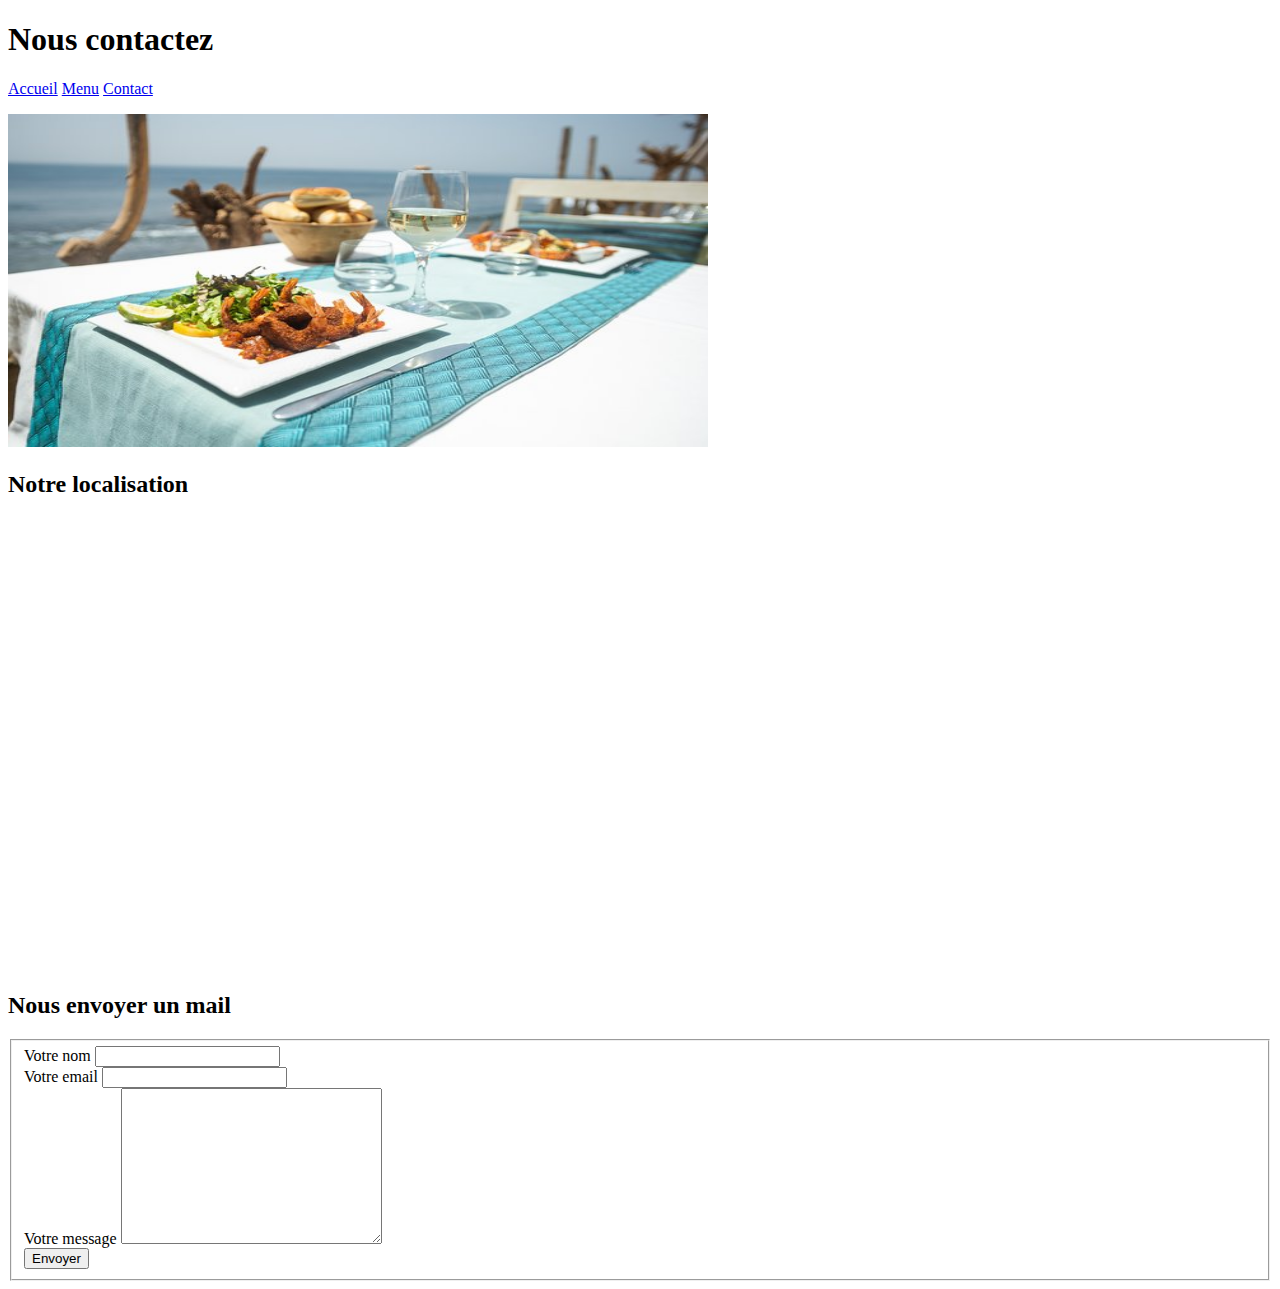
==== contact.html @ ef87e5ef "first_commit" ====
<!DOCTYPE html>
<html lang="en">
<head>
    <meta charset="UTF-8">
    <title>Nous contactez</title>
</head>
<body>
    <h1>Nous contactez</h1>
    <p>
        <a href="index.html">Accueil</a>
        <a href="menu.html">Menu</a>
        <a href="contact.html">Contact</a>
    </p>
    
    <img src="img/restau.jpg" alt="" width="700" height="333">
    <p>
        <h2>Notre localisation</h2>
        <iframe src="https://www.google.com/maps/embed?pb=!1m18!1m12!1m3!1d30870.962451939642!2d-17.48088597718399!3d14.719923592488835!2m3!1f0!2f0!3f0!3m2!1i1024!2i768!4f13.1!3m3!1m2!1s0xec172b24815005d%3A0x9d62f9a5fa3d2680!2sSicap-Libert%C3%A9%2C%20Dakar!5e0!3m2!1sfr!2ssn!4v1615988398445!5m2!1sfr!2ssn" width="600" height="450" style="border:0;" allowfullscreen="" loading="lazy"></iframe>
    </p>
    
    <h2>Nous envoyer un mail</h2>
    
    <fieldset>
        <div>
            <label for="name">Votre nom</label>
            <input type="text">
        </div>
        <div>
            <label for="email">Votre email</label>
            <input type="text">
        </div>
        <div>
            <label for="name">Votre message</label>
            <textarea name="message" id="" cols="30" rows="10"></textarea>
        </div>
        <div>
            <button>Envoyer</button>
        </div>
    </fieldset>
</body>
</html>
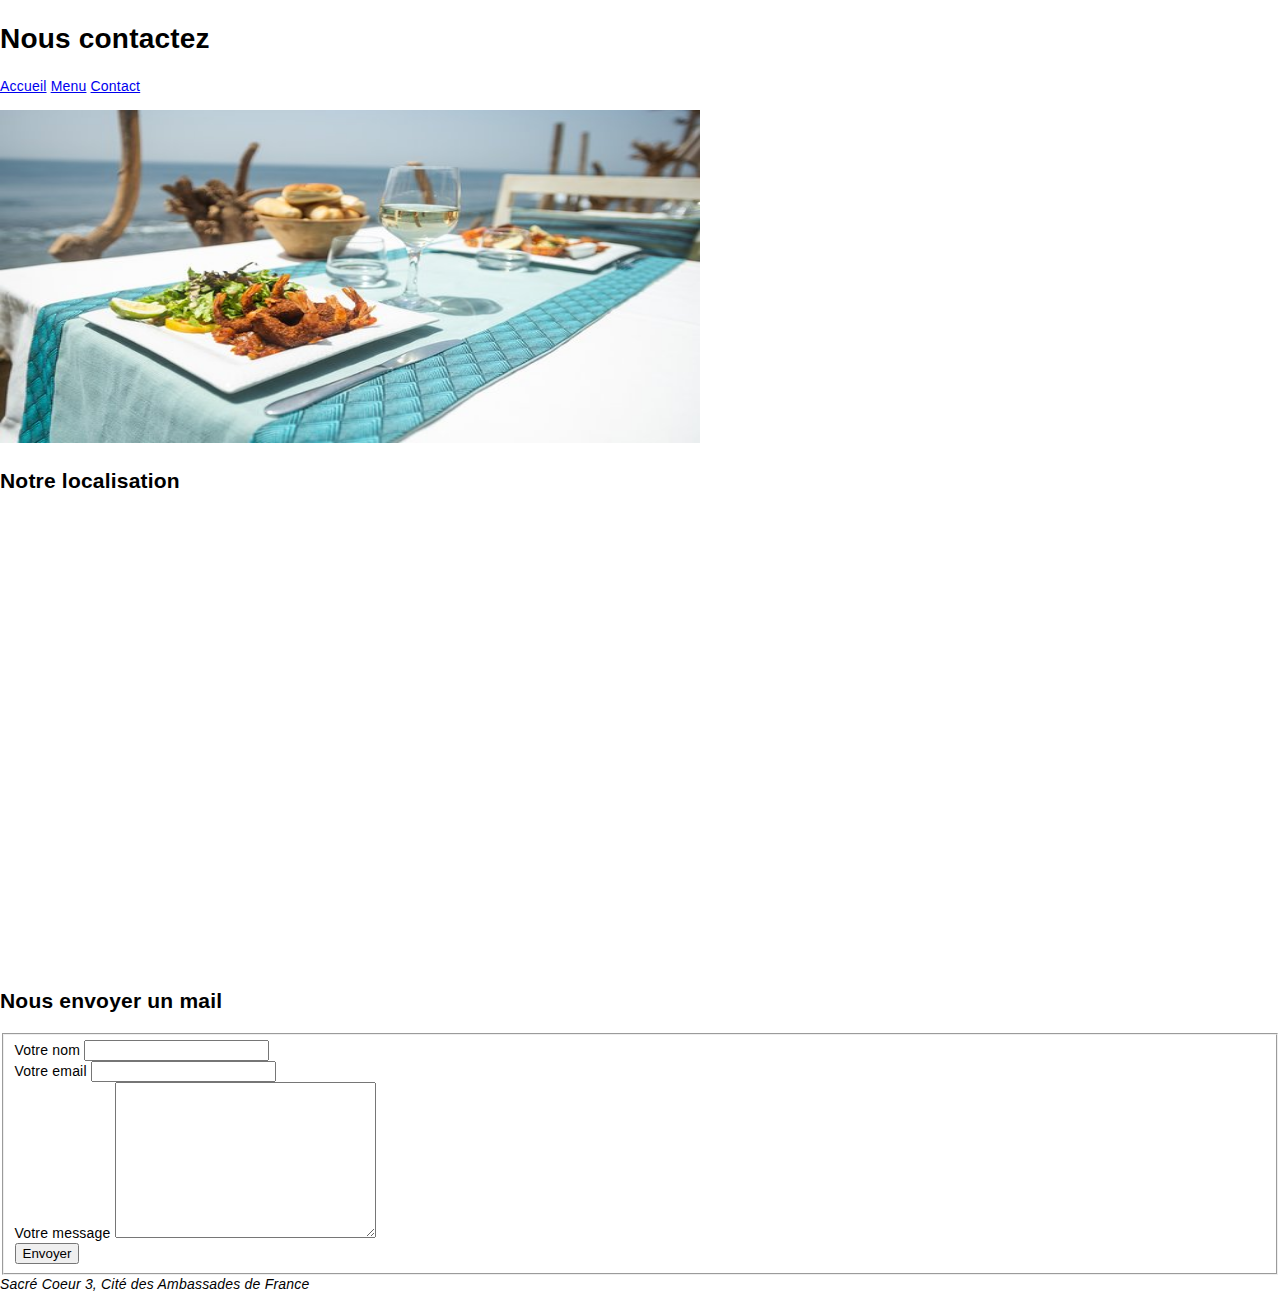
==== commit fde03302: "first_commit" ====
--- a/contact.html
+++ b/contact.html
@@ -3,6 +3,7 @@
 <head>
     <meta charset="UTF-8">
     <title>Nous contactez</title>
+    <link rel="stylesheet" href="style.css">
 </head>
 <body>
     <h1>Nous contactez</h1>
@@ -37,5 +38,9 @@
             <button>Envoyer</button>
         </div>
     </fieldset>
+
+    <footer>
+        <address>Sacré Coeur 3, Cité des Ambassades de France</address>
+    </footer>
 </body>
 </html>
--- a/style.css
+++ b/style.css
@@ -0,0 +1,87 @@
+* {
+    box-sizing: border-box;
+}
+
+html, body{
+    font-size: 14px;
+}
+
+body {
+    margin: 0;
+    line-height: 1.4;
+    letter-spacing: 0.2px;
+    font-family: "Source Sans Pro",sans-serif;
+}
+
+.header {   
+    background: grey;
+    padding: 30px;
+    height: 400px;
+    color: #fff;
+    z-index: 2;
+    background-image: linear-gradient(to bottom, #000, #000B), url("img/restau.jpg");
+    background-repeat: no-repeat;
+    background-position: center top;
+    background-size: cover;
+    background-attachment: local, fixed;
+}
+
+.header-img {
+    width: 100%;
+    height: auto;
+}
+
+.header-nav {
+    overflow: hidden;
+    margin-top: 10px;
+    text-align: center;
+    z-index: 3;
+}
+
+.header-nav a {
+    float: left;
+    width: 25%;
+    padding: 0 10px;
+    color: inherit;
+    text-decoration: none;
+    background-color: rgba(255, 255, 255, 0.2);
+}
+
+.header-nav a:hover {
+   text-decoration: underline; 
+}
+
+.header-nav a:hover {
+    background-color: rgba(255, 255, 255, 0.4);
+}
+
+.header-title {
+    left: 10px;
+    top: 10px;
+    font-style: italic;
+    text-align: center;
+    margin-top: 0;
+    text-transform: capitalize;
+    z-index: 4;
+}
+
+.main{
+    position: relative;
+    background: lightgrey;
+    padding: 20px;
+    line-height: 1.4;
+    font-size: 16px;
+    z-index: 1;
+}
+
+.main p{
+    text-align: justify;
+}
+.footer{
+    background: grey;
+    padding: 10px 20px;
+}
+
+.alignleft {
+    float: left ;
+}